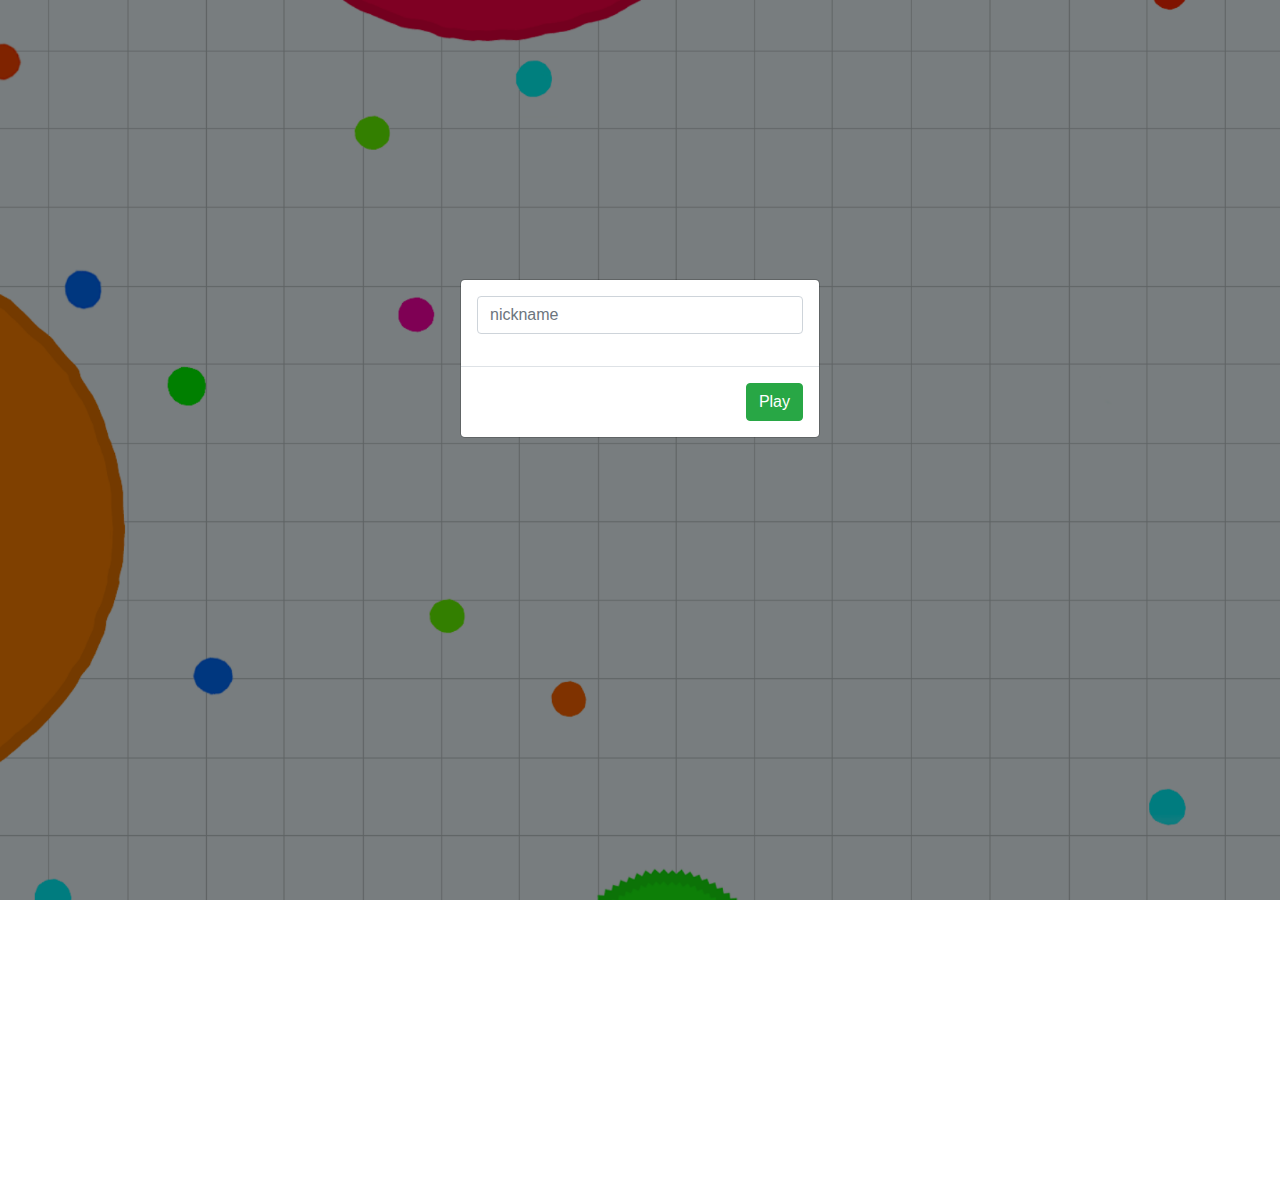
==== web-public/index.html @ f1bab62b "init files" ====
<!doctype html>
<html>
<head>
    <base href="">
    <meta charset="utf-8">
    <meta http-equiv="X-UA-Compatible" content="IE=edge">
    <meta name="description" content="The smash hit game! Control your cell and eat other players to grow larger! Play with millions of players around the world and try to become the biggest cell of all!">
    <meta name="keywords" content="agario, agar, io, cell, cells, virus, bacteria, blob, game, games, web game, html5, fun, flash">
    <meta name="robots" content="index, follow">
    <meta name="viewport" content="minimal-ui,width=device-width,initial-scale=1,maximum-scale=1,user-scalable=no">
    <meta name="apple-mobile-web-app-capable" content="yes">
    <title>Agar io game</title>
    <link href="css/bootstrap.min.css" rel="stylesheet">
    <link href="css/style.css" rel="stylesheet">
    <script src="js/jquery-1.11.3.min.js"></script>
    <script src="js/bootstrap.min.js"></script>
    <script src="js/agar_game.js"></script>
</head>
<body>
<div class="filling" id="agar-container">
    <canvas class="filling" id="agar-canvas"></canvas>
</div>
<div class="form-content">
    <form onsubmit="return $.User.login();">
        <div class="modal-content">
            <div class="modal-body">
                <div class="form-group">
                    <input type="text" name="nickname" class="form-control" autocomplete="off" placeholder="nickname" maxlength="50">
                </div>
            </div>
            <div class="modal-footer">
                <button type="submit" class="btn btn-success">Play</button>
            </div>
        </div>
    </form>
</div>
</body>
</html>
---- web-public/css/style.css ----
body{overflow:hidden;}
label{font-weight:normal;}
input,button,button:focus,button:active,button:visited,a:focus,a:active{outline:none;}

body .container{width:100%;}
.blur-10 {-webkit-filter:blur(10px); -moz-filter:blur(10px); -ms-filter:blur(10px); filter:blur(10px);}

/* 背景图 */
.filling {height:100%;width:100%;top:0;left:0;}
#agar-container {position:relative; overflow:hidden; background:rgba(0,0,0,0) url(agar_bg.png) no-repeat scroll 0 0 / cover;}
#agar-canvas {position:absolute;}
.opacity-92 {opacity:0.92;-moz-opacity:0.92;FILTER:progid:DXImageTransform.Microsoft.Alpha(opacity=92);}
.opacity-82 {opacity:0.82;-moz-opacity:0.82;FILTER:progid:DXImageTransform.Microsoft.Alpha(opacity=82);}
.opacity-0 {opacity:0;-moz-opacity:0;FILTER:progid:DXImageTransform.Microsoft.Alpha(opacity=0);}
input.image-input {position:absolute;top:0;left:0;width:100%;height:100%;}

/* 导航的菜单 */
.navbar>.container{width:100%;}
body>.navbar {border-radius:0;background-color:rgba(10,10,10,0.78);}

/* 正文部分 和 左右内容 */
.form-content {position:absolute;height:100%;width:360px;left:calc(50% - 180px);top:31%;}
.form-content-left, .form-content-right {float:left;display:inline-block;background:#ffffff no-repeat scroll 0 0 / cover;}
.form-content-left {width:20%;height:calc(100% - 50px);padding:3px 0 0 0;}
.form-content-right {width:80%;height:calc(100% - 50px);padding:20px 0 0 0;}
.form-content>.scroll-container{overflow-x:hidden;overflow-y:scroll;}

@media (min-width: 768px) {
    .bs-grid {margin-right: 0;margin-left: 0;}
    .bs-grid li {width: 12.5%;font-size: 12px;}
}
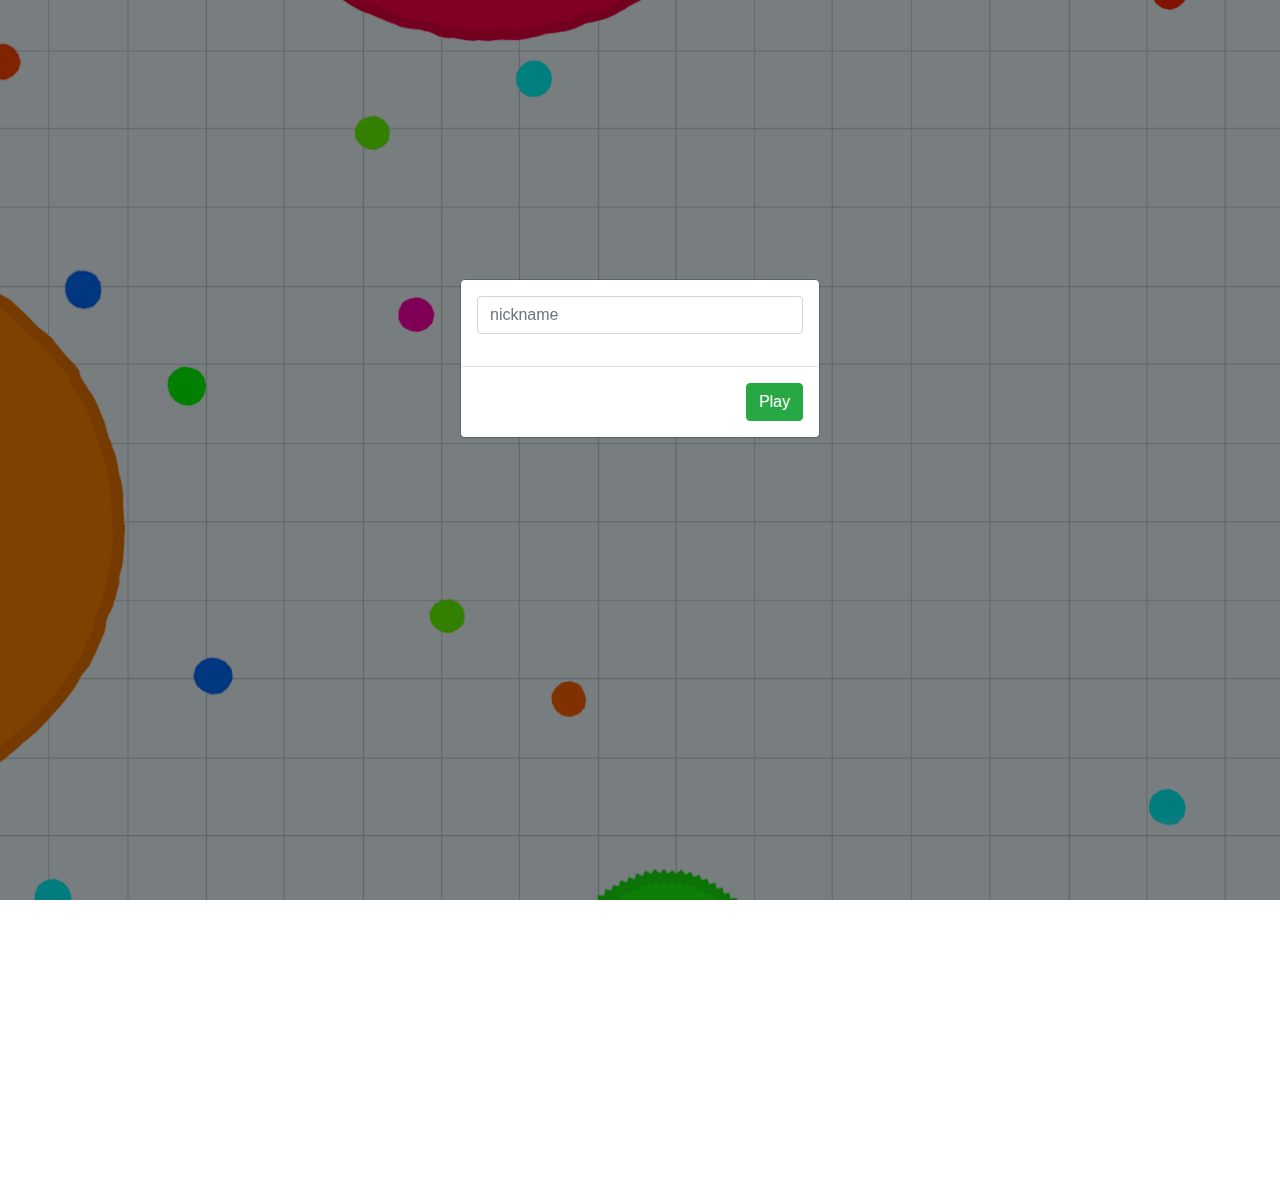
==== commit e35720b1: "拉拉" ====
--- a/web-public/index.html
+++ b/web-public/index.html
@@ -21,11 +21,11 @@
     <canvas class="filling" id="agar-canvas"></canvas>
 </div>
 <div class="form-content">
-    <form onsubmit="return $.User.login();">
+    <form onsubmit="return Game.start();">
         <div class="modal-content">
             <div class="modal-body">
                 <div class="form-group">
-                    <input type="text" name="nickname" class="form-control" autocomplete="off" placeholder="nickname" maxlength="50">
+                    <input type="text" name="name" class="form-control" autocomplete="off" placeholder="nickname" maxlength="50">
                 </div>
             </div>
             <div class="modal-footer">
@@ -34,5 +34,6 @@
         </div>
     </form>
 </div>
+<!-- @version 1.1.1  koocyton@gmail.com -->
 </body>
 </html>
